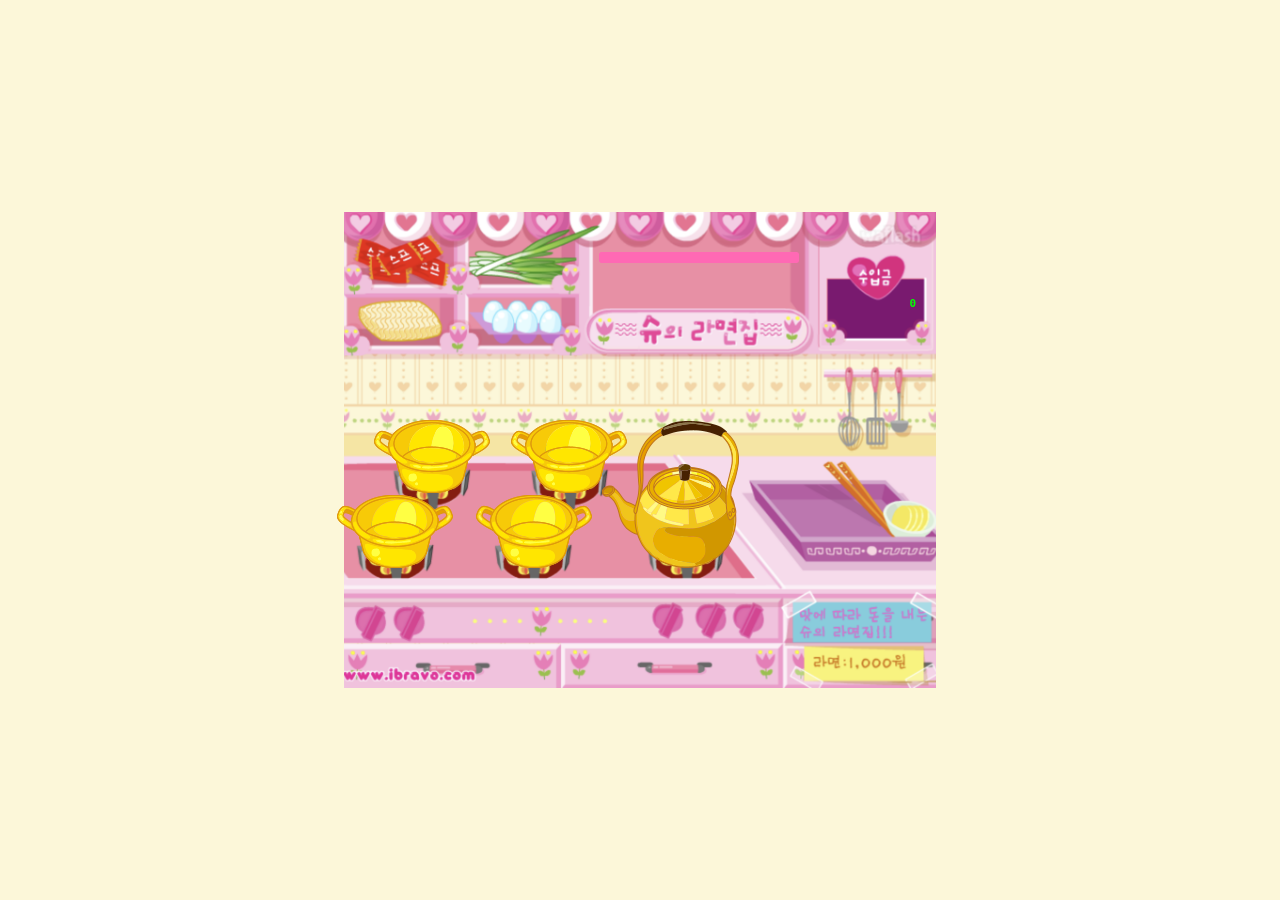
==== game/index.html @ eea68514 "refactor(trash): /game 루트로 이동" ====
<!doctype html>
<html lang="ko">

<head>
    <meta charset="UTF-8" />
    <meta name="viewport" content="width=device-width, initial-scale=1.0" />
    <title>슈의 라면가게</title>
    <link rel="stylesheet" href="./index.css" />
</head>

<body>
    <div class="game-container">
        <canvas> </canvas>

        <img id="cursorImage" src="" />

        <img class="cooking-pot pot1" src="/assets/images/game_assets/cooking_pot.png" />
        <img class="cooking-pot pot2" src="/assets/images/game_assets/cooking_pot.png" />
        <img class="cooking-pot pot3" src="/assets/images/game_assets/cooking_pot.png" />
        <img class="cooking-pot pot4" src="/assets/images/game_assets/cooking_pot.png" />

        <div class="cooking-pot-clip pot1-clip"></div>
        <div class="cooking-pot-clip pot2-clip"></div>
        <div class="cooking-pot-clip pot3-clip"></div>
        <div class="cooking-pot-clip pot4-clip"></div>

        <div class="water-layer pot1-water"></div>
        <div class="water-layer pot2-water"></div>
        <div class="water-layer pot3-water"></div>
        <div class="water-layer pot4-water"></div>

        <img class="cooking-pot-guard pot1" src="/assets/images/game_assets/cooking_pot_guard.png" />
        <img class="cooking-pot-guard pot2" src="/assets/images/game_assets/cooking_pot_guard.png" />
        <img class="cooking-pot-guard pot3" src="/assets/images/game_assets/cooking_pot_guard.png" />
        <img class="cooking-pot-guard pot4" src="/assets/images/game_assets/cooking_pot_guard.png" />

        <img id="pot" src="/assets/images/game_assets/pot.png" />

        <div id="heldCookingPot" class="held-cooking-pot"></div>

        <div class="hud-timer" id="hudTimer">
            <div class="hud-timer-bar">
                <div id="timerFill" class="hud-timer-fill"></div>
            </div>
        </div>

        <div class="hud-income" id="hudIncome">
            <div class="hud-income-label">수입금</div>
            <div id="scoreDisplay" class="hud-score">0</div>
        </div>

        <div id="endScreen" class="end-screen" hidden></div>
    </div>

    <script src="/library.js"></script>
    <script src="index.js"></script>
</body>

</html>
---- game/index.css ----
* {
    margin: 0;
    padding: 0;
    box-sizing: border-box;
}

body {
    display: flex;
    width: 100%;
    height: 100vh;
    justify-content: center;
    align-items: center;
    background-color: #fcf7d9;
}

/* Canvas와 팝업 요소를 감싸는 컨테이너 */
.game-container {
    position: relative;
    width: 592px;
    height: 476px;
}

canvas {
    width: 100%;
    height: 100%;
    background-size: cover;
    background-position: center;
    overflow: hidden;
    display: block;
}

/* 4개의 특정 요소 (기본값: 숨김) */
.popup-element {
    display: none;
    position: absolute;
    /* 아래 스타일은 예시입니다. 원하는 대로 디자인하세요 */
    width: 200px;
    padding: 15px;
    background-color: rgba(255, 255, 255, 0.95);
    border: 2px solid #333;
    border-radius: 8px;
    box-shadow: 0 4px 6px rgba(0, 0, 0, 0.1);
    z-index: 10;

    /* 화면 중앙 정렬 예시 */
    top: 50%;
    left: 50%;
    transform: translate(-50%, -50%);
}

/* 활성화되었을 때 보여주는 클래스 */
.popup-element.active {
    display: block;
}

#cursorImage {
    position: absolute;
    width: auto;
    height: auto;
    min-width: 30px;
    min-height: 30px;
    max-width: 130px;
    max-height: none;
    object-fit: contain;

    pointer-events: none;
    display: none;
    transform: translate(-50%, -50%);
    z-index: 20;
}

.cooking-pot {
    position: absolute;
    pointer-events: none;
}

.pot1 {
    bottom: 195px;
    left: 30px;
}

.pot2 {
    bottom: 120px;
    left: -7px;
}

.pot3 {
    bottom: 120px;
    left: 132px;
}

.pot4 {
    bottom: 195px;
    left: 167px;
}

#pot {
    position: absolute;
    pointer-events: none;
    bottom: 120px;
    right: 197px;
}

.indicator {
    position: absolute;
    pointer-events: none;
}

.cooking-pot-clip {
    position: absolute;
    width: 116px;
    height: 73px;
    overflow: hidden;
    pointer-events: none;
    z-index: 5;
}

.pot1-clip {
    bottom: 195px;
    left: 30px;
}

.pot2-clip {
    bottom: 120px;
    left: -7px;
}

.pot3-clip {
    bottom: 120px;
    left: 132px;
}

.pot4-clip {
    bottom: 195px;
    left: 167px;
}

.pot1-clip .indicator,
.pot1-clip .soup-dots {
    left: 15px;
    bottom: 10px;
}

.pot2-clip .indicator,
.pot2-clip .soup-dots {
    left: 14px;
    bottom: 10px;
}

.pot3-clip .indicator,
.pot3-clip .soup-dots {
    left: 18px;
    bottom: 10px;
}

.pot4-clip .indicator,
.pot4-clip .soup-dots {
    left: 16px;
    bottom: 10px;
}

.cooking-pot-guard {
    position: absolute;
    pointer-events: none;
    z-index: 9;
    width: 116px;
    height: 73px;
}

.soup-dots {
    position: absolute;
    width: 85px;
    height: 68px;
}

.soup-dot {
    position: absolute;
    width: 3px;
    height: 3px;
    border-radius: 50%;
    background: #e85a20;
    box-shadow: 0 0 0.5px #c04010;
    transform: translate(-50%, -50%);
}

/* 냄비 안쪽 타원 — cooking_pot_watered.png 픽셀 기준 (left+21 / bottom+30, 74x36) */
.water-layer {
    position: absolute;
    pointer-events: none;
    z-index: 8;
    width: 74px;
    height: 36px;
    border-radius: 50%;
    background: rgba(90, 170, 240, 0.45);
    display: none;
}

.water-layer.has-soup {
    background: rgba(230, 130, 50, 0.5);
}

.pot1-water {
    bottom: calc(195px + 30px);
    left: calc(30px + 21px);
}

.pot2-water {
    bottom: calc(120px + 30px);
    left: calc(-7px + 21px);
}

.pot3-water {
    bottom: calc(120px + 30px);
    left: calc(132px + 21px);
}

.pot4-water {
    bottom: calc(195px + 30px);
    left: calc(167px + 21px);
}

.pour-animation {
    position: absolute;
    pointer-events: none;
    z-index: 100;
    width: 120px;
    height: auto;
}

.held-cooking-pot {
    display: none;
    position: absolute;
    width: 116px;
    height: 73px;
    pointer-events: none;
    z-index: 25;
    transform: translate(-50%, -50%);
}

.held-cooking-pot .cooking-pot {
    position: absolute;
    left: 0;
    bottom: 0;
    z-index: 1;
}

.held-cooking-pot .cooking-pot-clip {
    position: absolute;
    left: 0;
    bottom: 0;
    width: 116px;
    height: 73px;
    overflow: hidden;
    z-index: 5;
}

.held-cooking-pot .water-layer {
    position: absolute;
    left: 21px;
    bottom: 30px;
    z-index: 8;
}

.held-cooking-pot .cooking-pot-guard {
    position: absolute;
    left: 0;
    bottom: 0;
    z-index: 9;
}

.hud-income {
    position: absolute;
    left: 483px;
    top: 81px;
    width: 95px;
    display: flex;
    flex-direction: column;
    align-items: center;
    gap: 4px;
    pointer-events: none;
    z-index: 15;
}

.hud-income-label {
    display: none;
}

.hud-score {
    width: 95px;
    height: 22px;
    overflow: hidden;
    white-space: nowrap;
    color: #0f0;
    font-family: monospace;
    font-size: 22px;
    font-weight: bold;
    line-height: 22px;
    text-align: right;
    padding: 0 6px;
    background: transparent;
    border: none;
    border-radius: 0;
    box-sizing: border-box;
}

.hud-income.hud-income--end {
    left: 440px;
    top: 170px;
    width: 76px;
}

.hud-income.hud-income--end .hud-score {
    width: 76px;
    height: 22px;
    font-size: 20px;
    line-height: 16px;
    text-align: center;
    padding: 0 4px;
    background: transparent;
    border: none;
    border-radius: 0;
}

.hud-timer {
    position: absolute;
    left: 255px;
    top: 40px;
    width: 200px;
    height: 11px;
    pointer-events: none;
    z-index: 15;
}

.hud-timer-bar {
    width: 100%;
    height: 100%;
    background: transparent;
    border: none;
    border-radius: 2px;
    overflow: hidden;
}

.hud-timer-fill {
    width: 100%;
    height: 100%;
    background: #ff69b4;
    border-radius: 2px;
    transform-origin: left center;
}

.game-container.game-ended .cooking-pot,
.game-container.game-ended .cooking-pot-clip,
.game-container.game-ended .water-layer,
.game-container.game-ended .cooking-pot-guard,
.game-container.game-ended #pot,
.game-container.game-ended #cursorImage,
.game-container.game-ended .held-cooking-pot,
.game-container.game-ended .pour-animation {
    display: none !important;
}
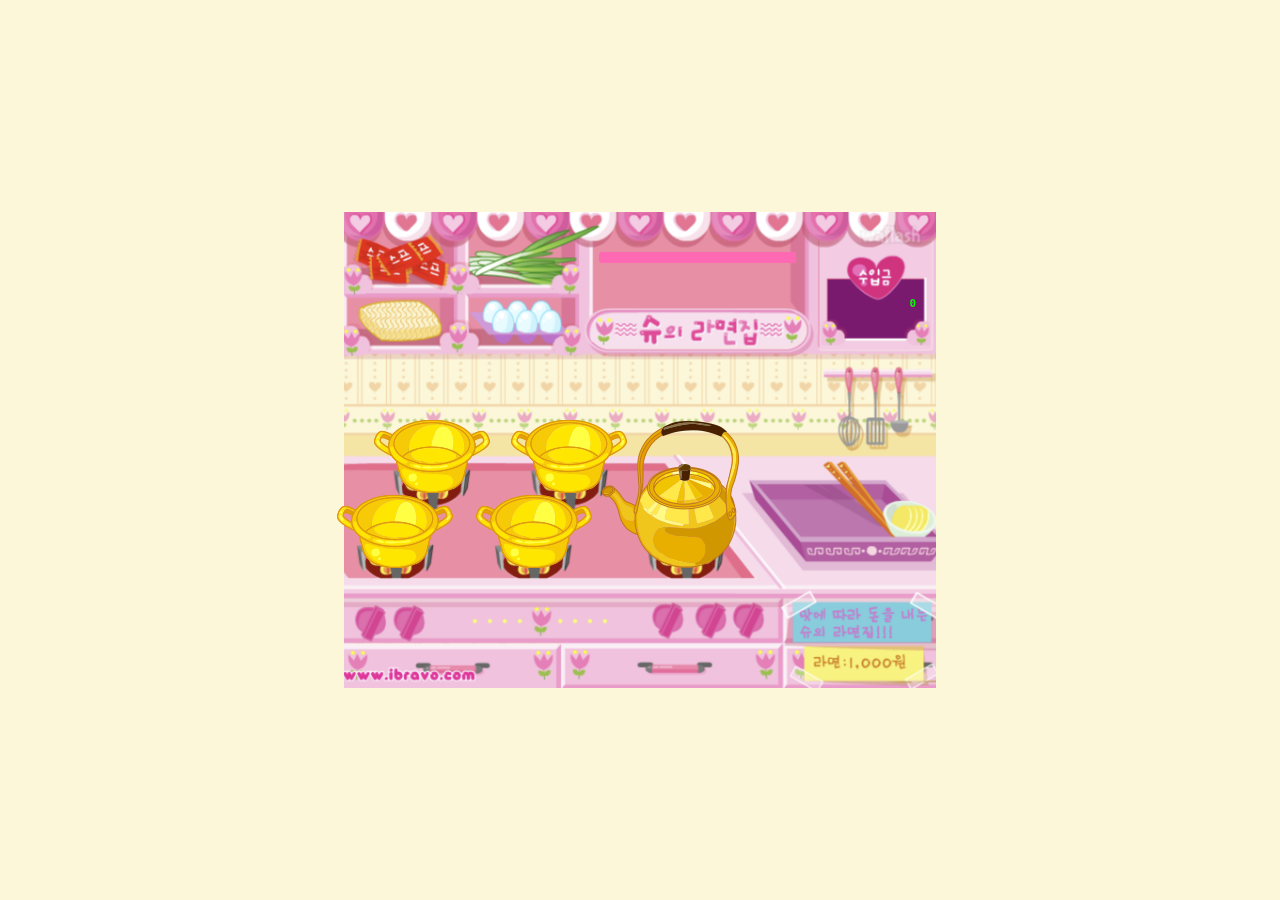
==== commit 6923ea3a: "feat(game): 효과음 추가" ====
--- a/game/index.html
+++ b/game/index.html
@@ -52,8 +52,9 @@
         <div id="endScreen" class="end-screen" hidden></div>
     </div>
 
-    <script src="/library.js"></script>
-    <script src="index.js"></script>
+    <script src="../audio.js" defer></script>
+    <script src="library.js" defer></script>
+    <script src="index.js" defer></script>
 </body>
 
-</html>
+</html>
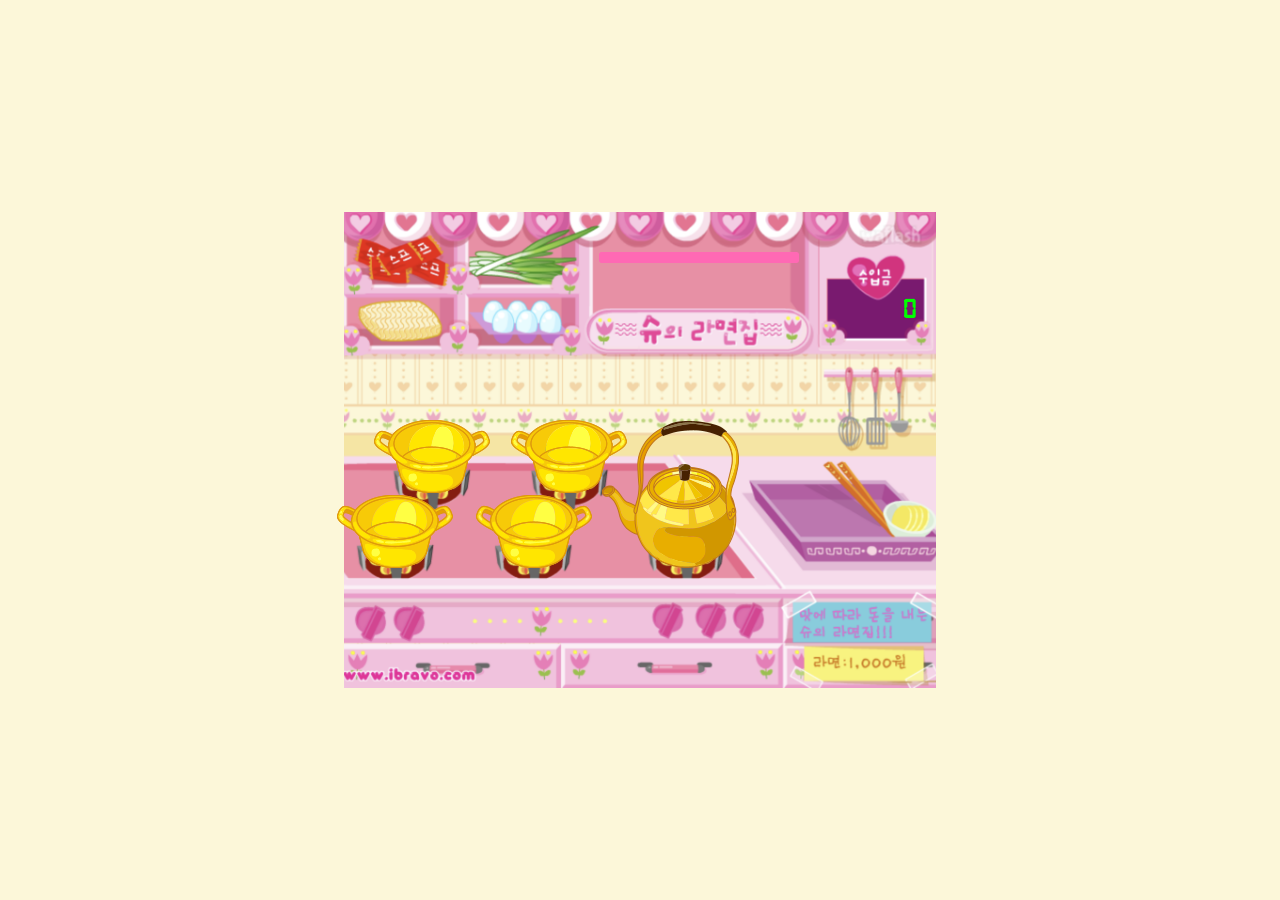
==== commit f937512f: "feat(game): 손님 말풍선 추가" ====
--- a/game/index.html
+++ b/game/index.html
@@ -49,6 +49,8 @@
             <div id="scoreDisplay" class="hud-score">0</div>
         </div>
 
+        <div class="hud-customer" id="hudCustomer" style="display: none"></div>
+
         <div id="endScreen" class="end-screen" hidden></div>
     </div>
 
--- a/game/index.css
+++ b/game/index.css
@@ -1,3 +1,13 @@
+@font-face {
+    font-family: 'LCD';
+    src: url("/assets/fonts/lcd.ttf") format("truetype")
+}
+
+@font-face {
+    font-family: 'Dajeong';
+    src: url("/assets/fonts/dajeong.woff");
+}
+
 * {
     margin: 0;
     padding: 0;
@@ -199,6 +209,32 @@
     background: rgba(230, 130, 50, 0.5);
 }
 
+.water-layer.is-boiling::before {
+    content: "";
+    position: absolute;
+    left: calc(50% + 5px);
+    top: 50%;
+    width: 77px;
+    height: 41px;
+    background: url("/assets/images/game_assets/bubbles.png") center / contain no-repeat;
+    opacity: 0.5;
+    transition-duration: 0s;
+    animation: boiling-bubbles 0.2s step-start infinite;
+}
+
+@keyframes boiling-bubbles {
+
+    0%,
+    49.999% {
+        transform: translate(-50%, calc(-50% + 1px));
+    }
+
+    50%,
+    100% {
+        transform: translate(-50%, calc(-50% - 1px));
+    }
+}
+
 .pot1-water {
     bottom: calc(195px + 30px);
     left: calc(30px + 21px);
@@ -273,6 +309,7 @@
     left: 483px;
     top: 81px;
     width: 95px;
+    height: 33px;
     display: flex;
     flex-direction: column;
     align-items: center;
@@ -287,14 +324,14 @@
 
 .hud-score {
     width: 95px;
-    height: 22px;
+    height: 33px;
     overflow: hidden;
     white-space: nowrap;
     color: #0f0;
-    font-family: monospace;
-    font-size: 22px;
+    font-family: 'LCD';
+    font-size: 27px;
     font-weight: bold;
-    line-height: 22px;
+    line-height: 33px;
     text-align: right;
     padding: 0 6px;
     background: transparent;
@@ -303,22 +340,22 @@
     box-sizing: border-box;
 }
 
-.hud-income.hud-income--end {
-    left: 440px;
-    top: 170px;
-    width: 76px;
-}
-
-.hud-income.hud-income--end .hud-score {
-    width: 76px;
-    height: 22px;
-    font-size: 20px;
-    line-height: 16px;
+.game-container.game-success .hud-income {
+    left: 428px;
+    top: 197px;
+    width: 97px;
+}
+
+.game-container.game-failed .hud-income {
+    left: 404px;
+    top: 166px;
+    width: 98px;
+}
+
+.game-container.game-ended .hud-score {
+    width: 100%;
     text-align: center;
-    padding: 0 4px;
-    background: transparent;
-    border: none;
-    border-radius: 0;
+    padding: 0;
 }
 
 .hud-timer {
@@ -346,6 +383,37 @@
     background: #ff69b4;
     border-radius: 2px;
     transform-origin: left center;
+}
+
+.hud-customer {
+    position: absolute;
+    left: 420px;
+    top: 95px;
+    display: flex;
+    width: 141.9px;
+    height: 119.9px;
+    justify-content: center;
+    align-items: center;
+    color: #b57102;
+    font-family: "Dajeong", sans-serif;
+    font-size: 20px;
+    padding-right: 15px;
+    font-weight: 600;
+    letter-spacing: -5%;
+    white-space: nowrap;
+    pointer-events: none;
+    user-select: none;
+    z-index: 5;
+    isolation: isolate;
+}
+
+.hud-customer::before {
+    content: "";
+    position: absolute;
+    inset: 0;
+    background: url("/assets/images/main_talk_bubble.png") center / 100% 100% no-repeat;
+    transform: scaleX(-1);
+    z-index: -1;
 }
 
 .game-container.game-ended .cooking-pot,
